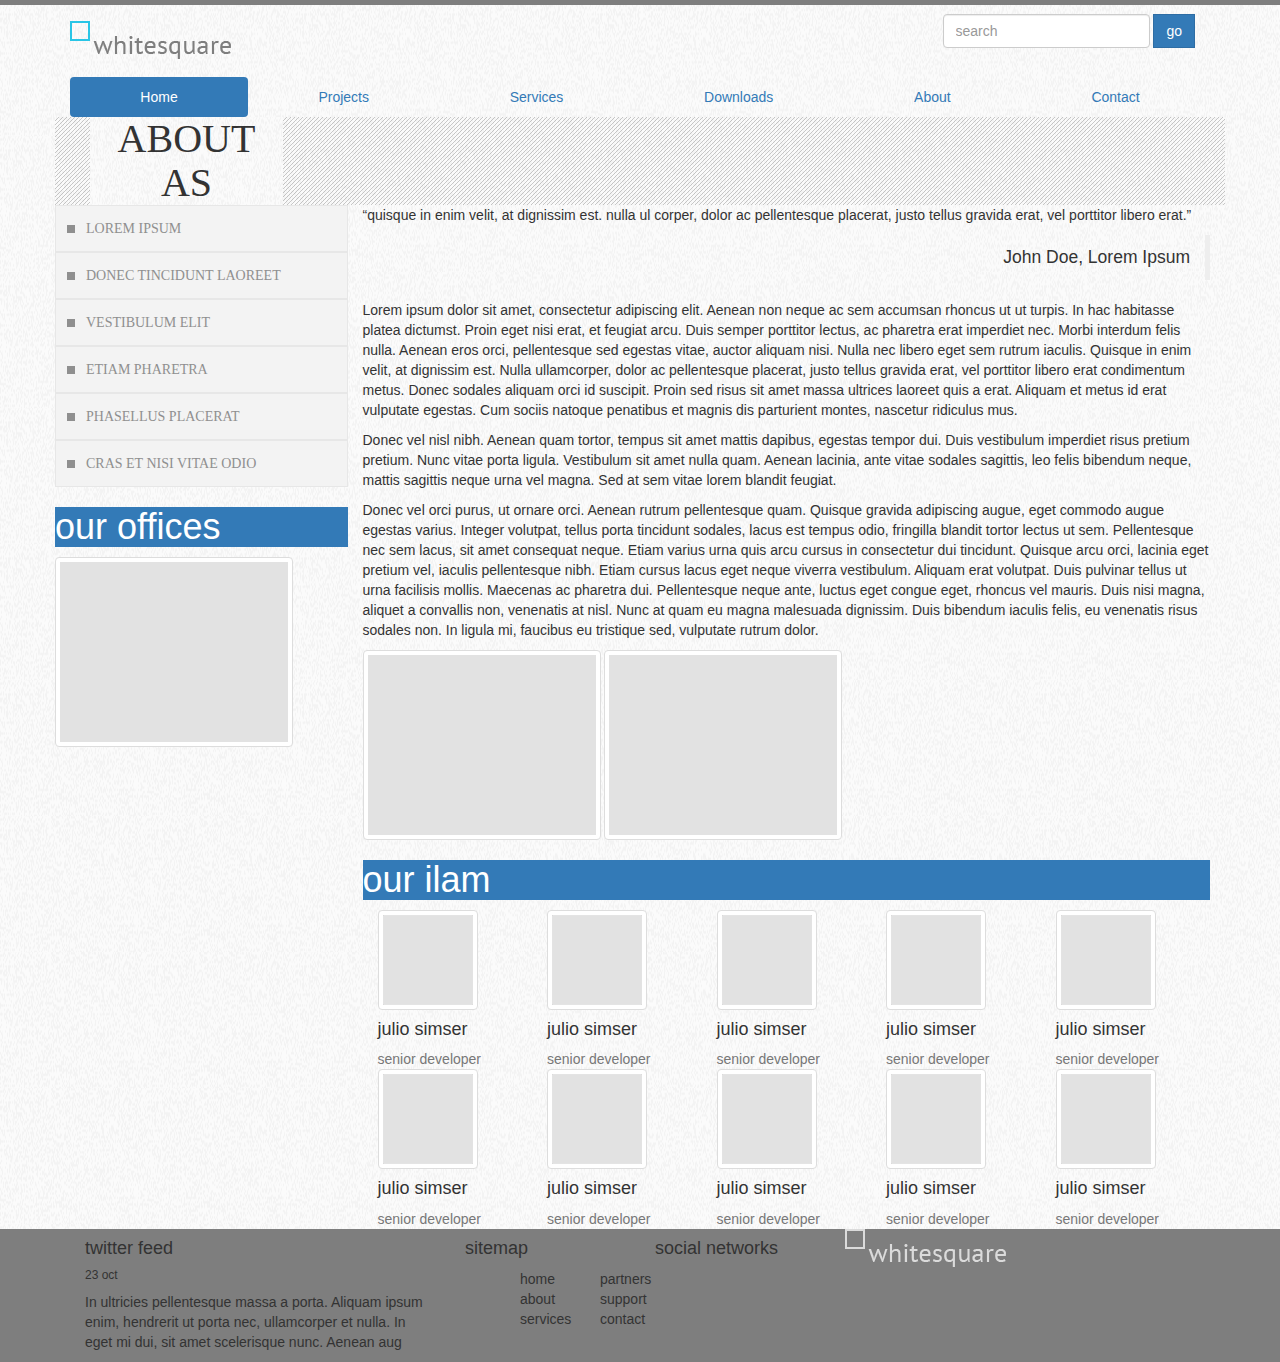
==== whitesquare_bootstrap/index.html @ 275cf3b8 "Myfirst commit" ====
<!DOCTYPE html>
<html lang="en">
  <head>
    <meta charset="utf-8">
    <meta http-equiv="X-UA-Compatible" content="IE=edge">
    <meta name="viewport" content="width=device-width, initial-scale=1">
    <meta name="description" content="">
    <meta name="author" content="">

    <title>about as</title>

    <!-- Bootstrap core CSS -->
    <link href="bootstrap/css/bootstrap.css" rel="stylesheet">

    <!-- Custom styles for this template -->
    <link href="style.css" rel="stylesheet">

    <!-- Just for debugging purposes. Don't actually copy this line! -->
    <!--[if lt IE 9]><script src="../../assets/js/ie8-responsive-file-warning.js"></script><![endif]-->

    <!-- HTML5 shim and Respond.js IE8 support of HTML5 elements and media queries -->
    <!--[if lt IE 9]>
      <script src="https://oss.maxcdn.com/libs/html5shiv/3.7.0/html5shiv.js"></script>
      <script src="https://oss.maxcdn.com/libs/respond.js/1.4.2/respond.min.js"></script>
    <![endif]-->
  </head>

  <body>
    <header>
      <div class="navbar" role="navigation">
        <div class="container">
          <div class="navbar-header">
            <button type="button" class="navbar-toggle" data-toggle="collapse" data-target=".navbar-collapse">
              <span class="sr-only">Toggle navigation</span>
              <span class="icon-bar"></span>
              <span class="icon-bar"></span>
              <span class="icon-bar"></span>
            </button>
            <a class="navbar-brand" href="#"><img src="images/logo.png"></a>
          </div>
          <div class="navbar-collapse collapse">
            <form class="search navbar-form navbar-right" role="form">
              <div class="form-group">
                <input type="text" placeholder="search" class="form-control">
              </div>
              <button type="submit" class="btn btn-primary">go</button>
            </form>
          </div><!--/.navbar-collapse -->
        </div>
      </div>
      <div class="container">  
          <ul class="nav nav-justified nav-pills">
            <li class="active"><a href="#">Home</a></li>
            <li><a href="#">Projects</a></li>
            <li><a href="#">Services</a></li>
            <li><a href="#">Downloads</a></li>
            <li><a href="#">About</a></li>
            <li><a href="#">Contact</a></li>
          </ul>
      </div>
      <div class="container title"> 
        <div class="title__text">
          <h1>about as</h1>
        </div>
      </div>
    </header>
    <div class="container content">
      <div class="col-sm-4 col-md-3 sidebar">
          <ul>
            <li><a href="#">lorem ipsum</a></li>
            <li><a href="#">Donec tincidunt laoreet</a></li>
            <li><a href="#">Vestibulum elit</a></li>
            <li><a href="#">Etiam pharetra</a></li>
            <li><a href="#">Phasellus placerat</a></li>
            <li><a href="#">Cras et nisi vitae odio</a></li>
          </ul>
          <h1 class="bg-primary">our offices</h1>
          <img src="images/sidebar_img.png" alt="side" class="img-thumbnail">
      </div>
      <div class="col-sm-8 col-md-9">
          <p>“quisque in enim velit, at dignissim est. nulla ul corper, dolor ac pellentesque placerat, justo tellus gravida erat, vel porttitor libero erat.”
          <blockquote class="blockquote-reverse">John Doe, Lorem Ipsum</blockquote>
          </p>
          <div class="content__text">
                <p>Lorem ipsum dolor sit amet, consectetur adipiscing elit. Aenean non neque ac sem accumsan rhoncus ut ut turpis. In hac habitasse platea dictumst. Proin eget nisi erat, et feugiat arcu. Duis semper porttitor lectus, ac pharetra erat imperdiet nec. Morbi interdum felis nulla. Aenean eros orci, pellentesque sed egestas vitae, auctor aliquam nisi. Nulla nec libero eget sem rutrum iaculis. Quisque in enim velit, at dignissim est. Nulla ullamcorper, dolor ac pellentesque placerat, justo tellus gravida erat, vel porttitor libero erat condimentum metus. Donec sodales aliquam orci id suscipit. Proin sed risus sit amet massa ultrices laoreet quis a erat. Aliquam et metus id erat vulputate egestas. Cum sociis natoque penatibus et magnis dis parturient montes, nascetur ridiculus mus.</p>
                <p>Donec vel nisl nibh. Aenean quam tortor, tempus sit amet mattis dapibus, egestas tempor dui. Duis vestibulum imperdiet risus pretium pretium. Nunc vitae porta ligula. Vestibulum sit amet nulla quam. Aenean lacinia, ante vitae sodales sagittis, leo felis bibendum neque, mattis sagittis neque urna vel magna. Sed at sem vitae lorem blandit feugiat.
                </p>
                <p>Donec vel orci purus, ut ornare orci. Aenean rutrum pellentesque quam. Quisque gravida adipiscing augue, eget commodo augue egestas varius. Integer volutpat, tellus porta tincidunt sodales, lacus est tempus odio, fringilla blandit tortor lectus ut sem. Pellentesque nec sem lacus, sit amet consequat neque. Etiam varius urna quis arcu cursus in consectetur dui tincidunt. Quisque arcu orci, lacinia eget pretium vel, iaculis pellentesque nibh. Etiam cursus lacus eget neque viverra vestibulum. Aliquam erat volutpat. Duis pulvinar tellus ut urna facilisis mollis. Maecenas ac pharetra dui. Pellentesque neque ante, luctus eget congue eget, rhoncus vel mauris. Duis nisi magna, aliquet a convallis non, venenatis at nisl. Nunc at quam eu magna malesuada dignissim. Duis bibendum iaculis felis, eu venenatis risus sodales non. In ligula mi, faucibus eu tristique sed, vulputate rutrum dolor.</p>
          </div>
          <img src="images/sidebar_img.png" alt="side" class="img-thumbnail">
          <img src="images/sidebar_img.png" alt="side" class="img-thumbnail">
         
          <h1 class="bg-primary">our ilam</h1>
          
              <div class="content__our col-xs-6 col-sm-3 placeholder">
                <img class="img-responsive img-thumbnail" alt="100*100" src="images/content-img.png">
                <h4>julio simser</h4>
                <span class="text-muted">senior developer</span>
              </div>
              <div class="content__our col-xs-6 col-sm-3 placeholder">
                <img class="img-responsive img-thumbnail" alt="100*100" src="images/content-img.png">
                <h4>julio simser</h4>
                <span class="text-muted">senior developer</span>
              </div>
              <div class="content__our col-xs-6 col-sm-3 placeholder">
                <img class="img-responsive img-thumbnail" alt="100*100" src="images/content-img.png">
                <h4>julio simser</h4>
                <span class="text-muted">senior developer</span>
              </div>
              <div class="content__our col-xs-6 col-sm-3 placeholder">
                <img class="img-responsive img-thumbnail" alt="100*100" src="images/content-img.png">
                <h4>julio simser</h4>
                <span class="text-muted">senior developer</span>
              </div>
              <div class="content__our col-xs-6 col-sm-3 placeholder">
                <img class="img-responsive img-thumbnail" alt="100*100" src="images/content-img.png">
                <h4>julio simser</h4>
                <span class="text-muted">senior developer</span>
              </div>
              <div class="content__our col-xs-6 col-sm-3 placeholder">
                <img class="img-responsive img-thumbnail" alt="100*100" src="images/content-img.png">
                <h4>julio simser</h4>
                <span class="text-muted">senior developer</span>
              </div>
              <div class="content__our col-xs-6 col-sm-3 placeholder">
                <img class="img-responsive img-thumbnail" alt="100*100" src="images/content-img.png">
                <h4>julio simser</h4>
                <span class="text-muted">senior developer</span>
              </div>
              <div class="content__our col-xs-6 col-sm-3 placeholder">
                <img class="img-responsive img-thumbnail" alt="100*100" src="images/content-img.png">
                <h4>julio simser</h4>
                <span class="text-muted">senior developer</span>
              </div>
              <div class="content__our col-xs-6 col-sm-3 placeholder">
                <img class="img-responsive img-thumbnail" alt="100*100" src="images/content-img.png">
                <h4>julio simser</h4>
                <span class="text-muted">senior developer</span>
              </div>
              <div class="content__our col-xs-6 col-sm-3 placeholder">
                <img class="img-responsive img-thumbnail" alt="100*100" src="images/content-img.png">
                <h4>julio simser</h4>
                <span class="text-muted">senior developer</span>
              </div>
      </div>
    </div>
    <footer>
      <div class="container">
        <div class="col-md-4">
          <h4>twitter feed</h4>
          <h6>23 oct</h6>
          <p>In ultricies pellentesque massa a porta. Aliquam ipsum enim, hendrerit ut porta nec, ullamcorper et nulla. In eget mi dui, sit amet scelerisque nunc. Aenean aug</p>
        </div>
        <div class="col-md-2 sitemap">
          <h4>sitemap</h4>
          <div class="col-md-4">
            <ul>
              <li>home</li>
              <li>about</li>
              <li>services</li>
            </ul>
          </div> 
          <div class="col-md-4 col-md-offset-2">
            <ul>
              <li>partners</li>
              <li>support</li>
              <li>contact</li>
            </ul>
          </div>     
        </div>
        <div class="col-md-2">
          <h4>social networks</h4>
        </div>
        <div class="col-md-4">
          <img src="images/footer-logo.png">
        </div>
        
      </div>
    </footer>
   
    <script src="bootstrap/js/jquery-3.1.0.min.js"></script>
    <script src="bootstrap/js/bootstrap.js"></script>
  </body>
</html>
---- whitesquare_bootstrap/style.css ----
.search .btn-primary {
	border-radius: 0;
}
header {
	border-top: 5px solid #7e7e7e;
}
.title {
	background: url(images/bg.png);
}
.title__text {
	background: url(images/background.png); 
	width: 193px;
	text-transform: uppercase;	
	margin-left: 20px;
}
.title__text h1 {
	font-size: 40px;
	margin-top: 0;
	margin-bottom: 0;
	font-family: "Oswald";
	text-align: center;
}
body {
	background: url(images/background.png);
}
.sidebar ul {
	list-style-type: none;
	padding: 0;
}
.sidebar ul li {
	background: url(images/square.png) 11px center #f3f3f3 no-repeat;
	border: 1px solid #e7e7e7;
	font-family: "Oswald Light";
	font-size: 14px;
	text-transform: uppercase;
	list-style-type: none;
	padding: 13px 0 12px 30px;
}
.sidebar ul li a{
	text-decoration: none;
	color: #8f8f8f;
}
.sidebar ul li:hover {
	background: url(images/square-active.png) 11px center #f3f3f3 no-repeat;
}
.sidebar ul li:hover a {
	color:#29c5e6;
}
.sidebar, .content {
	padding: 0;
}
.content__our img{
	width: 100px;
	height: 100px;
}
@media (min-width: 768px) {
	.content__our{
		width: 20%;
	}
}
footer {
	background: #7e7e7e;
}
.sitemap ul {
	list-style-type: none;
}
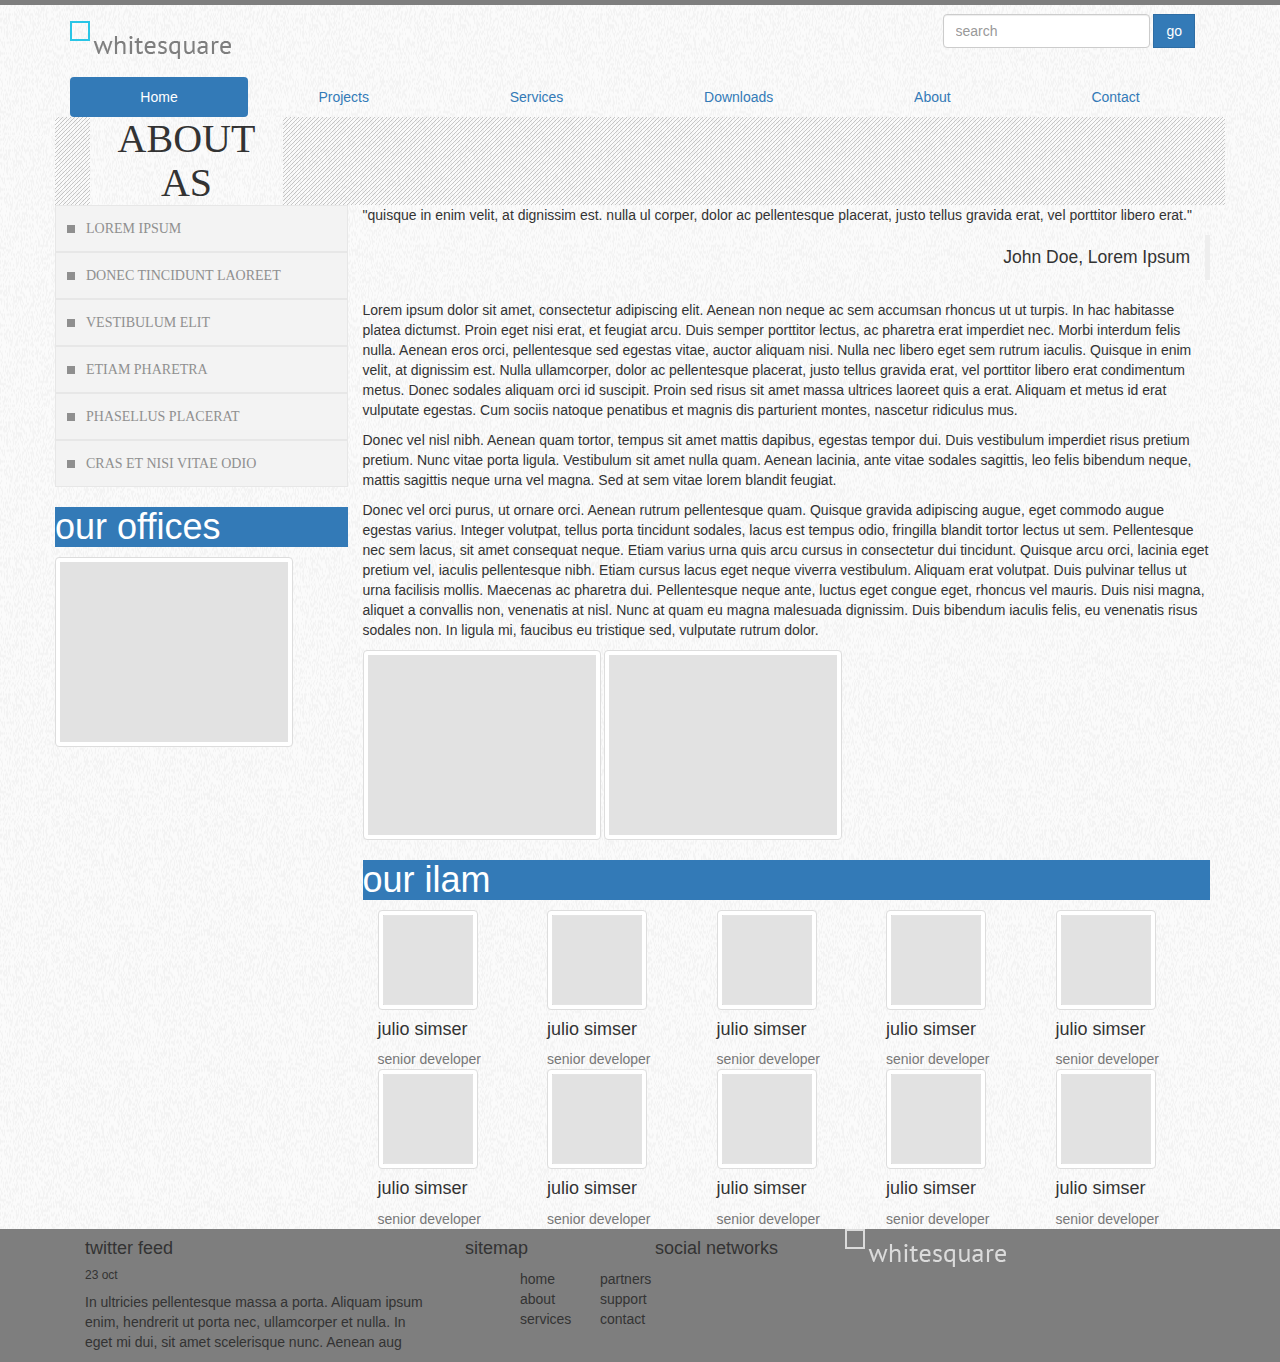
==== commit efac2dbc: "corrected fonts" ====
--- a/whitesquare_bootstrap/index.html
+++ b/whitesquare_bootstrap/index.html
@@ -79,7 +79,7 @@
           <img src="images/sidebar_img.png" alt="side" class="img-thumbnail">
       </div>
       <div class="col-sm-8 col-md-9">
-          <p>“quisque in enim velit, at dignissim est. nulla ul corper, dolor ac pellentesque placerat, justo tellus gravida erat, vel porttitor libero erat.”
+          <p>"quisque in enim velit, at dignissim est. nulla ul corper, dolor ac pellentesque placerat, justo tellus gravida erat, vel porttitor libero erat."
           <blockquote class="blockquote-reverse">John Doe, Lorem Ipsum</blockquote>
           </p>
           <div class="content__text">
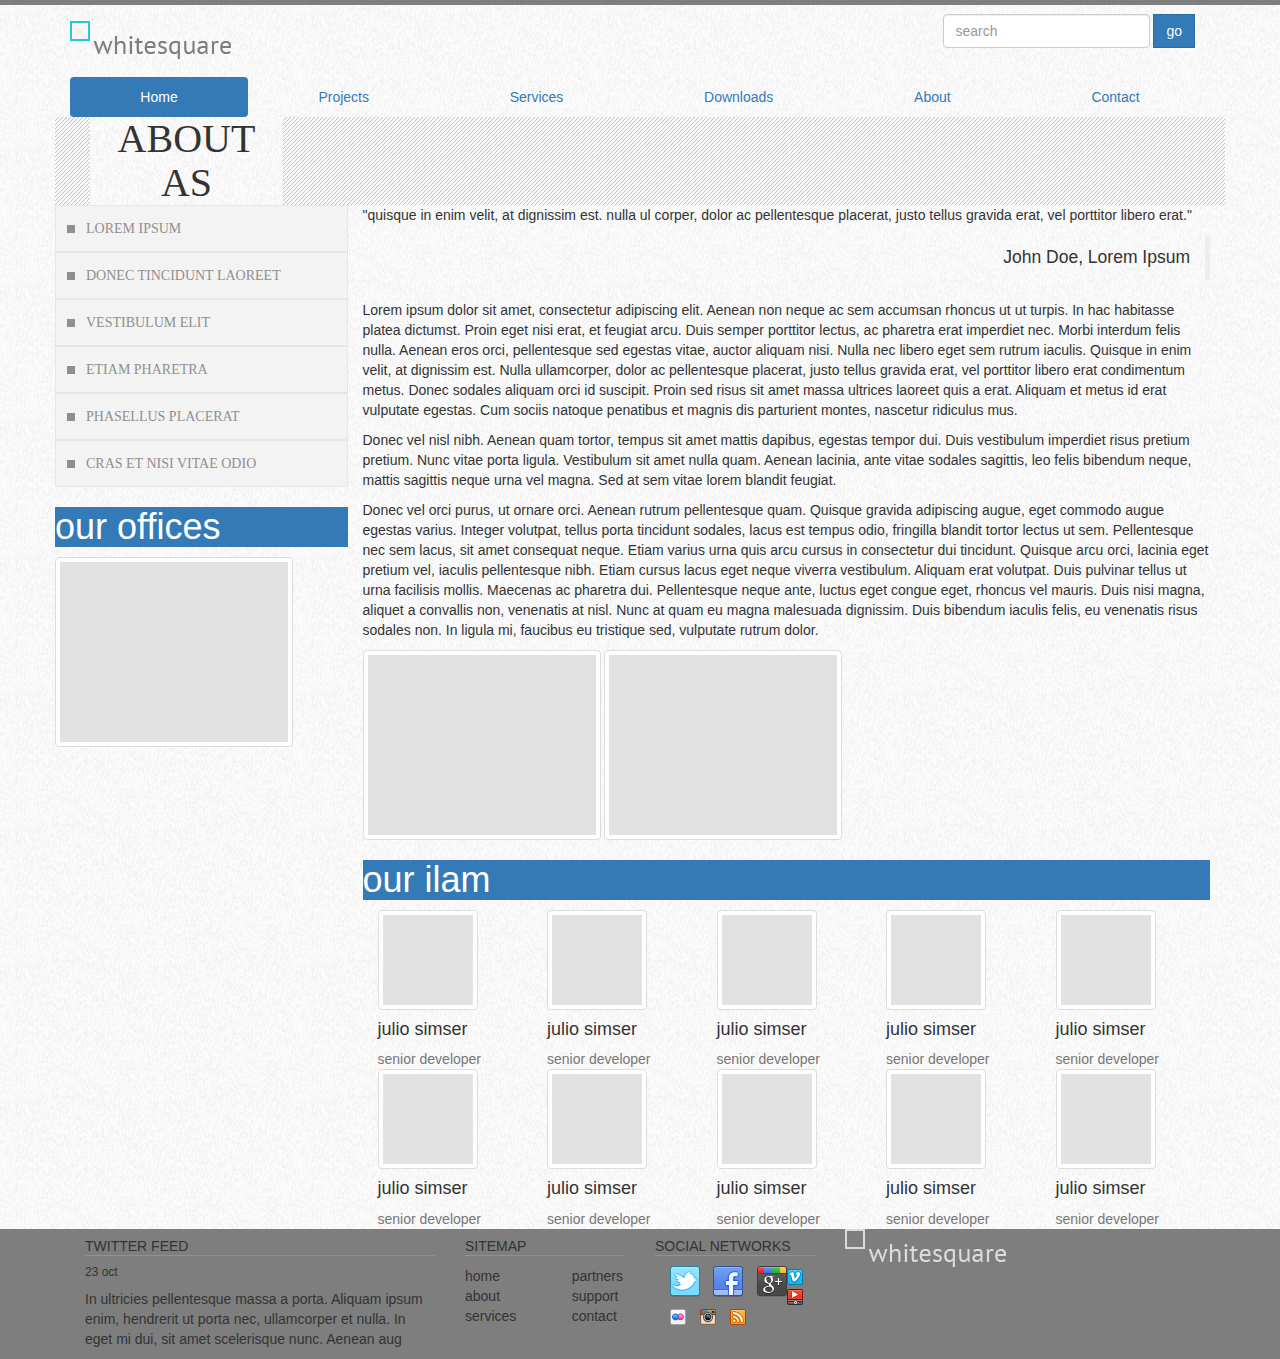
==== commit e4397ade: "работа с footer" ====
--- a/whitesquare_bootstrap/index.html
+++ b/whitesquare_bootstrap/index.html
@@ -148,20 +148,20 @@
     <footer>
       <div class="container">
         <div class="col-md-4">
-          <h4>twitter feed</h4>
+          <h5>twitter feed</h5>
           <h6>23 oct</h6>
           <p>In ultricies pellentesque massa a porta. Aliquam ipsum enim, hendrerit ut porta nec, ullamcorper et nulla. In eget mi dui, sit amet scelerisque nunc. Aenean aug</p>
         </div>
         <div class="col-md-2 sitemap">
-          <h4>sitemap</h4>
-          <div class="col-md-4">
+          <h5>sitemap</h5>
+          <div class="col-md-4 marker">
             <ul>
               <li>home</li>
               <li>about</li>
               <li>services</li>
             </ul>
           </div> 
-          <div class="col-md-4 col-md-offset-2">
+          <div class="col-md-4 col-md-offset-4 marker">
             <ul>
               <li>partners</li>
               <li>support</li>
@@ -170,7 +170,16 @@
           </div>     
         </div>
         <div class="col-md-2">
-          <h4>social networks</h4>
+          <h5>social networks</h5>
+          <div class="col-md-2"><img src="images/twiter.png"></div>
+          <div class="col-md-2 col-md-offset-1"><img src="images/facebook.png"></div>
+          <div class="col-md-2 col-md-offset-1"><img src="images/g+.png"></div>
+          <div class="col-md-2"><img src="images/vimeo.png"></div>
+          <div class="col-md-2"><img src="images/youtoube.png"></div>
+          <div class="col-md-2"><img src="images/flick.png"></div>
+          <div class="col-md-2"><img src="images/instagram.png"></div>
+          <div class="col-md-2"><img src="images/RSS.png"></div>
+
         </div>
         <div class="col-md-4">
           <img src="images/footer-logo.png">
--- a/whitesquare_bootstrap/style.css
+++ b/whitesquare_bootstrap/style.css
@@ -61,6 +61,20 @@
 footer {
 	background: #7e7e7e;
 }
+footer h5 {
+	text-transform: uppercase;
+	border-bottom: 1px solid #919191;
+}
 .sitemap ul {
 	list-style-type: none;
+}
+@media (min-width: 768px) {
+	.sitemap ul{
+		padding-left: 0;
+	}
+}
+@media (min-width: 768px) {
+	.marker{
+		padding-left: 0;
+	}
 }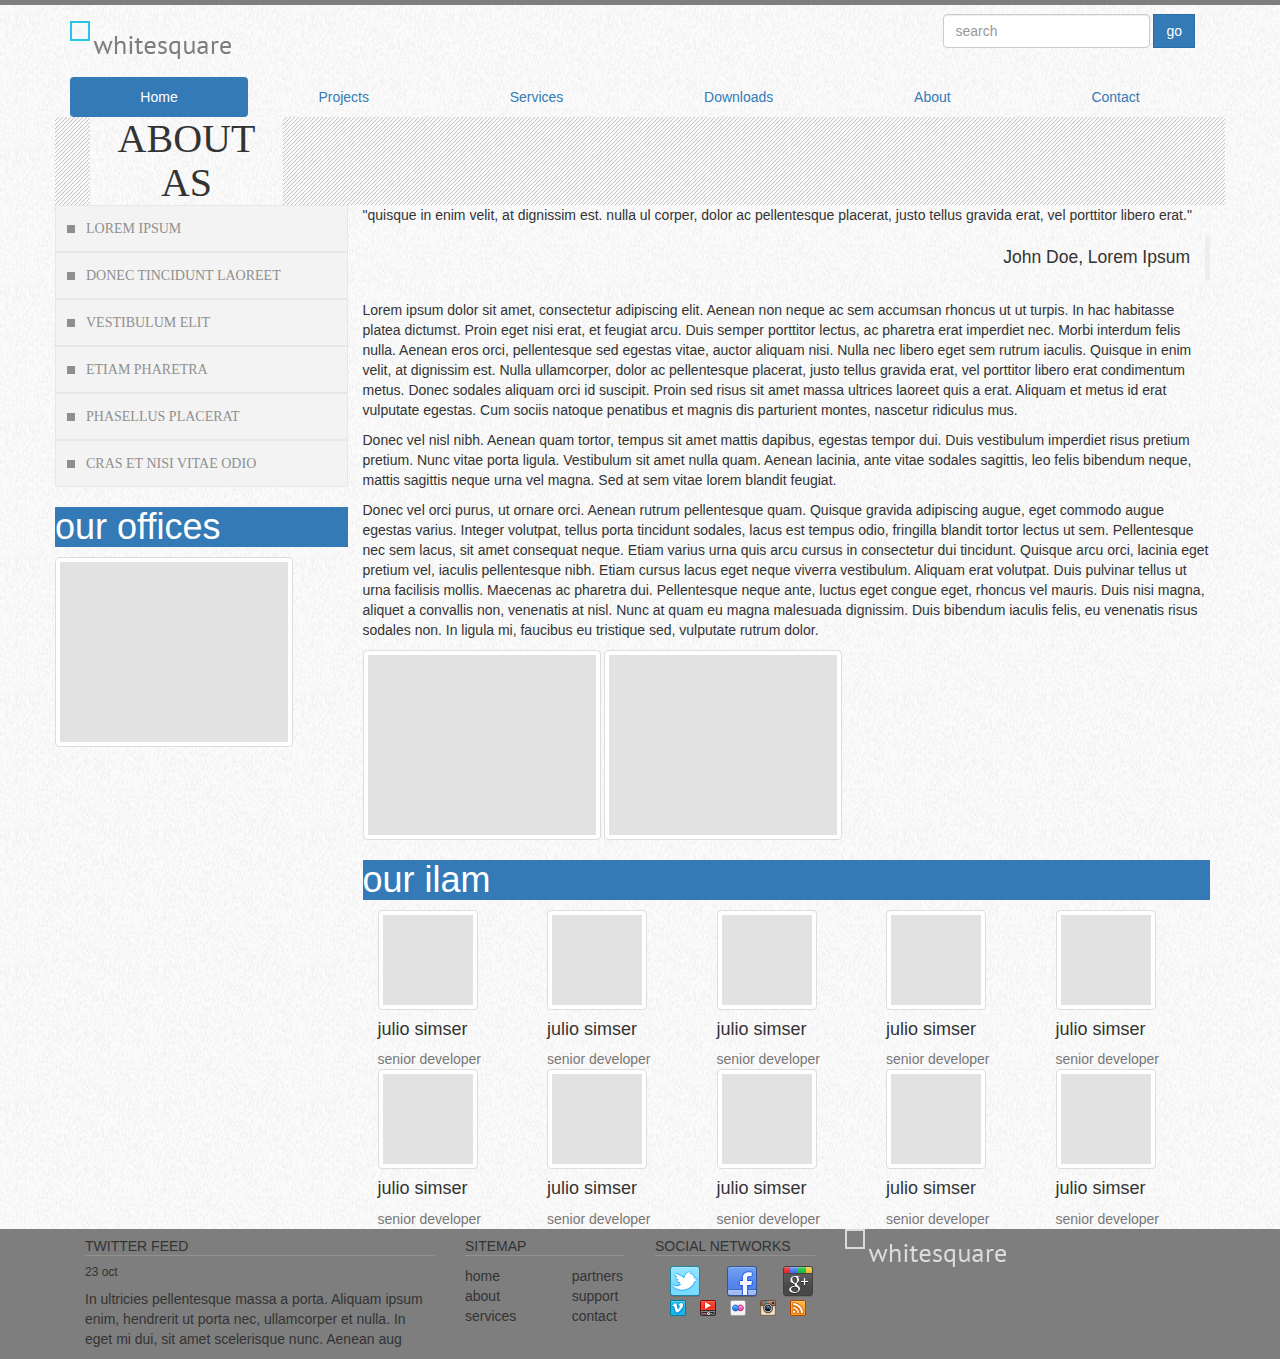
==== commit 1f72914a: "изменен footer" ====
--- a/whitesquare_bootstrap/index.html
+++ b/whitesquare_bootstrap/index.html
@@ -172,8 +172,8 @@
         <div class="col-md-2">
           <h5>social networks</h5>
           <div class="col-md-2"><img src="images/twiter.png"></div>
-          <div class="col-md-2 col-md-offset-1"><img src="images/facebook.png"></div>
-          <div class="col-md-2 col-md-offset-1"><img src="images/g+.png"></div>
+          <div class="col-md-2 col-md-offset-2"><img src="images/facebook.png"></div>
+          <div class="col-md-2 col-md-offset-2"><img src="images/g+.png"></div>
           <div class="col-md-2"><img src="images/vimeo.png"></div>
           <div class="col-md-2"><img src="images/youtoube.png"></div>
           <div class="col-md-2"><img src="images/flick.png"></div>
